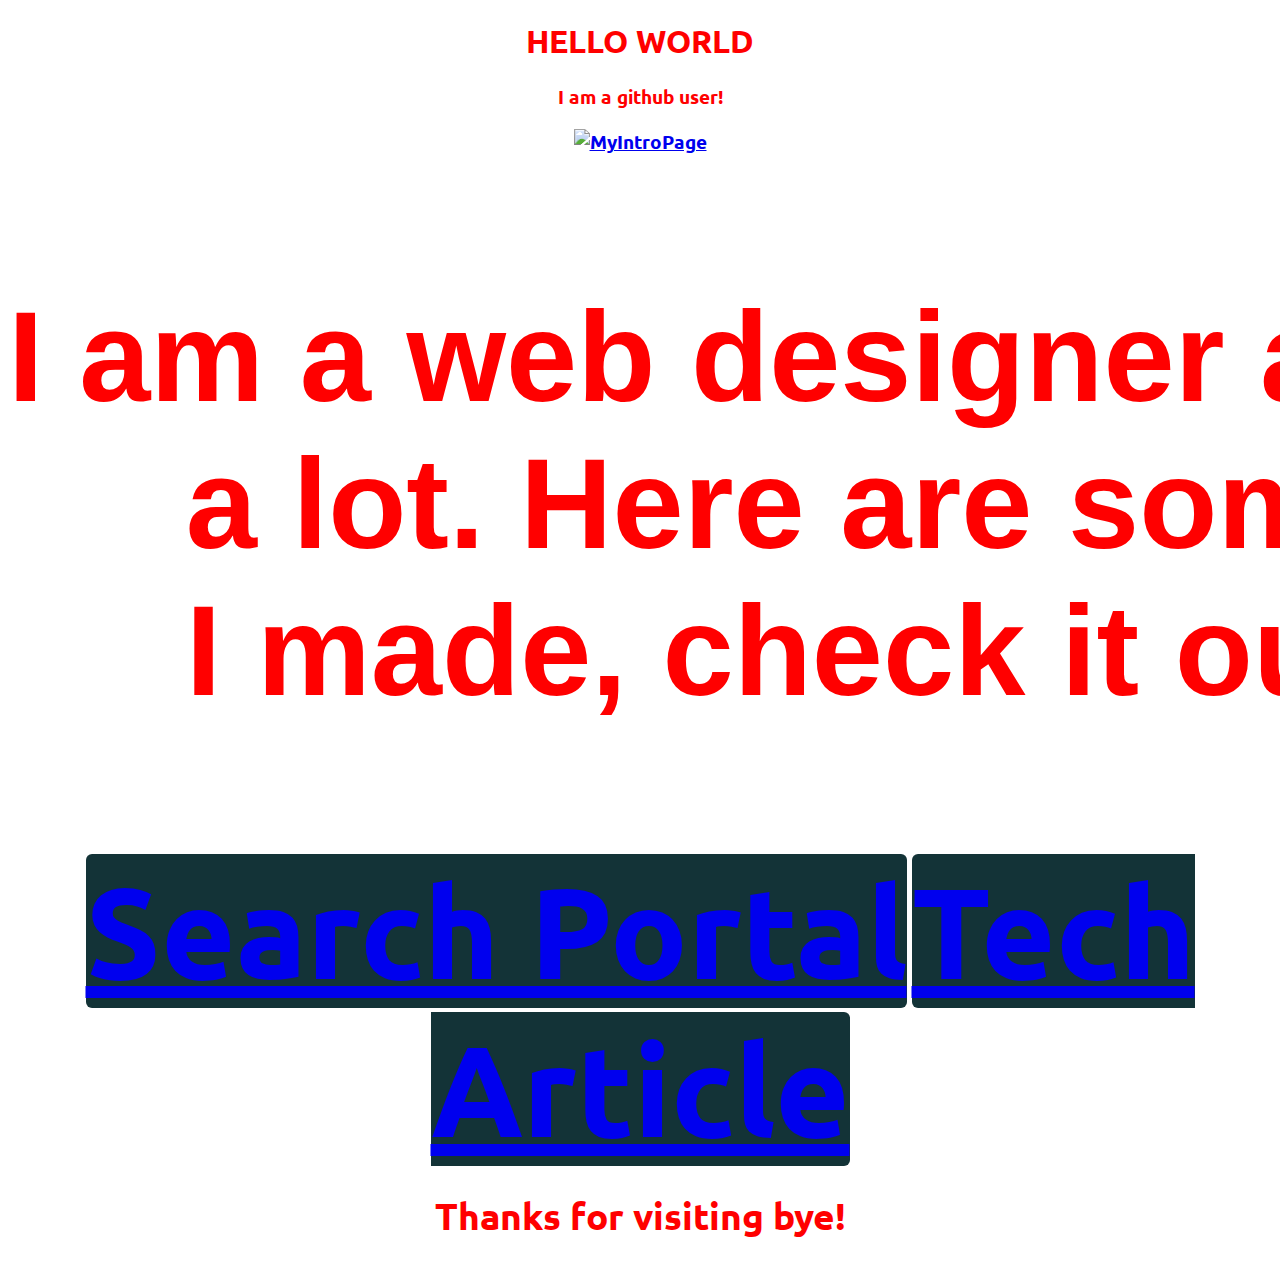
==== index.html @ 44dddfae "Update index.html" ====
<!DOCTYPE html>
<!DOCTYPE html>
<html>
<head>
<link rel="preconnect" href="https://fonts.gstatic.com">
<link href="https://fonts.googleapis.com/css2?family=Ubuntu&display=swap" rel="stylesheet">
<meta charset="UTF-8">
<meta name="viewport" content=" width=device-width, initial-scale=1.0">
<title>Hello!</title>
<style>
body {
 background-color:#ffffff;
 color:#ff0000;
 font-family: 'Ubuntu', sans-serif;
 text-align:center;
}
 pre {
 font-family: arial;
 font-size: 10vw;
 text-align:center;
}
 
 .links a {
   background-color: #133337;
   border-radius:6px;
   font-family: 'Ubuntu', sans-serif;
   font-size: 10vw;
   text-align: left;
 }
</style>
</head>
<body>
<h1>HELLO WORLD</h1>
<h3>I am a github user!<h3>
<div class="logo">
<a target="_blank" href="https://raw.githubusercontent.com/PersonGuyknowsnotech/know-me/main/pgknt-logo.png">
<img src="https://raw.githubusercontent.com/PersonGuyknowsnotech/know-me/main/pgknt-logo.png" alt="MyIntroPage" width="90%" height="75%">
</a>
<pre>I am a web designer and I experiment on creating webpages,
     a lot. Here are some of my webpages and some things that 
     I made, check it out in the links below. It's fun, really.</pre>
<div class="links">
 <a href="https://personguyknowsnotech.github.io/googleternative-search/">Search Portal</a>
 <a href="https://personguyknowsnotech.github.io/how-your-tech-affects-you/">Tech Article</a>
 
 <h1>Thanks for visiting bye!</h1>
 
 </body>
 </html>
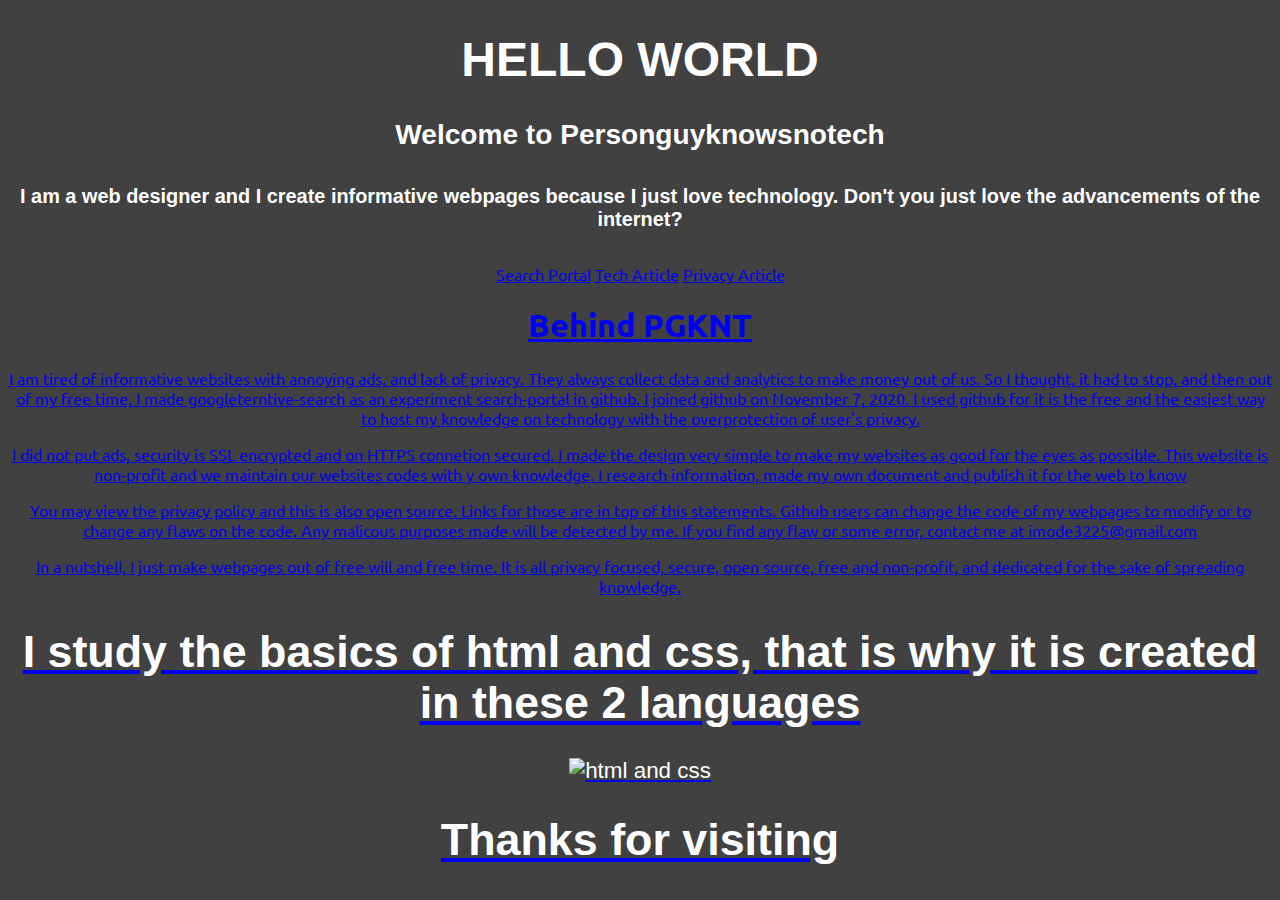
==== commit 612721be: "Update index.html" ====
--- a/index.html
+++ b/index.html
@@ -9,41 +9,88 @@
 <title>Hello!</title>
 <style>
 body {
- background-color:#ffffff;
- color:#ff0000;
+ background-color:#414141;
+ color:#ffffff;
  font-family: 'Ubuntu', sans-serif;
  text-align:center;
-}
- pre {
- font-family: arial;
- font-size: 10vw;
- text-align:center;
-}
+ }
  
- .links a {
-   background-color: #133337;
+ .cat {
+     color: white;
+     font-family: arial;
+     font-size: 150%;
+     text align: center;
+ }
+ 
+ .parrot {
+     color: white;
+     font-family: arial;
+     font-size: 140%;
+     text align: center;
+ }
+  .dog {
+     color: white;
+     font-family: arial;
+     font-size: 140%;
+     text align: left;
+ }
+ 
+ .links a:unvisited {
+   background-color: white;
    border-radius:6px;
    font-family: 'Ubuntu', sans-serif;
-   font-size: 10vw;
+   color: grey;
    text-align: left;
+   text-decoration: none;
  }
+ 
+ .links a:visited {
+   background-color: green;
+   border-radius:6px;
+   font-family: 'Ubuntu', sans-serif;
+   color: white;
+   text-align: left;
+   text-decoration: none;
+ }
+ 
 </style>
 </head>
 <body>
+ <div class="cat">
 <h1>HELLO WORLD</h1>
-<h3>I am a github user!<h3>
-<div class="logo">
-<a target="_blank" href="https://raw.githubusercontent.com/PersonGuyknowsnotech/know-me/main/pgknt-logo.png">
-<img src="https://raw.githubusercontent.com/PersonGuyknowsnotech/know-me/main/pgknt-logo.png" alt="MyIntroPage" width="90%" height="75%">
-</a>
-<pre>I am a web designer and I experiment on creating webpages,
-     a lot. Here are some of my webpages and some things that 
-     I made, check it out in the links below. It's fun, really.</pre>
+<h3>Welcome to Personguyknowsnotech<h3>
+
+<h5>I am a web designer and I create informative webpages because
+ I just love technology. Don&#39;t you just love the advancements of the internet?</h5>
+ </div>
+ 
 <div class="links">
  <a href="https://personguyknowsnotech.github.io/googleternative-search/">Search Portal</a>
  <a href="https://personguyknowsnotech.github.io/how-your-tech-affects-you/">Tech Article</a>
- 
- <h1>Thanks for visiting bye!</h1>
+ <a href="https://personguyknowsnotech.github.io/know-your-privacy-rights/">Privacy Article</a>
+ <a href="https://personguyknowsnotech.github.io/know-me-/privacy.html/Privacy Policy</a>
+          </div>
+          
+  <div class="parrot">
+                     <h1>Behind PGKNT</h1>
+                     <p>I am tired of informative websites with annoying ads, and lack of privacy. They always collect data and analytics to make money out of us.
+                        So I thought, it had to stop, and then out of my free time, I made googleterntive-search as an experiment search-portal in github. I joined github
+                        on November 7, 2020. I used github for it is the free and the easiest way to host my knowledge on technology with the overprotection of user's privacy.</p>
+                     
+                     <p>I did not put ads, security is SSL encrypted and on HTTPS connetion secured. I made the design very simple to make my websites as good for the eyes as possible.
+                        This website is non-profit and we maintain our websites codes with y own knowledge. I research information, made my own document and publish it for the web to know</p>
+                     
+                     <p>You may view the privacy policy and this is also open source. Links for those are in top of this statements. Github users can change the code of my webpages to modify or 
+                      to change any flaws on the code. Any malicous purposes made will be detected by me. If you find any flaw or some error, contact me at imode3225@gmail.com</p>
+                     
+                     <p>In a nutshell, I just make webpages out of free will and free time. It is all privacy focused, secure, open source, free and non-profit, and dedicated for the sake of spreading knowledge.</p>
+                     </div>
+                     
+          <div class="dog">
+          <h1>I study the basics of html and css, that is why it is created in these 2 languages</h1>
+          <img src="https://miro.medium.com/max/875/1*lJ32Bl-lHWmNMUSiSq17gQ.png" alt="html and css" height="60%" width="75%">
+ <h1>Thanks for visiting</h1>
+              </div> 
  
  </body>
  </html>
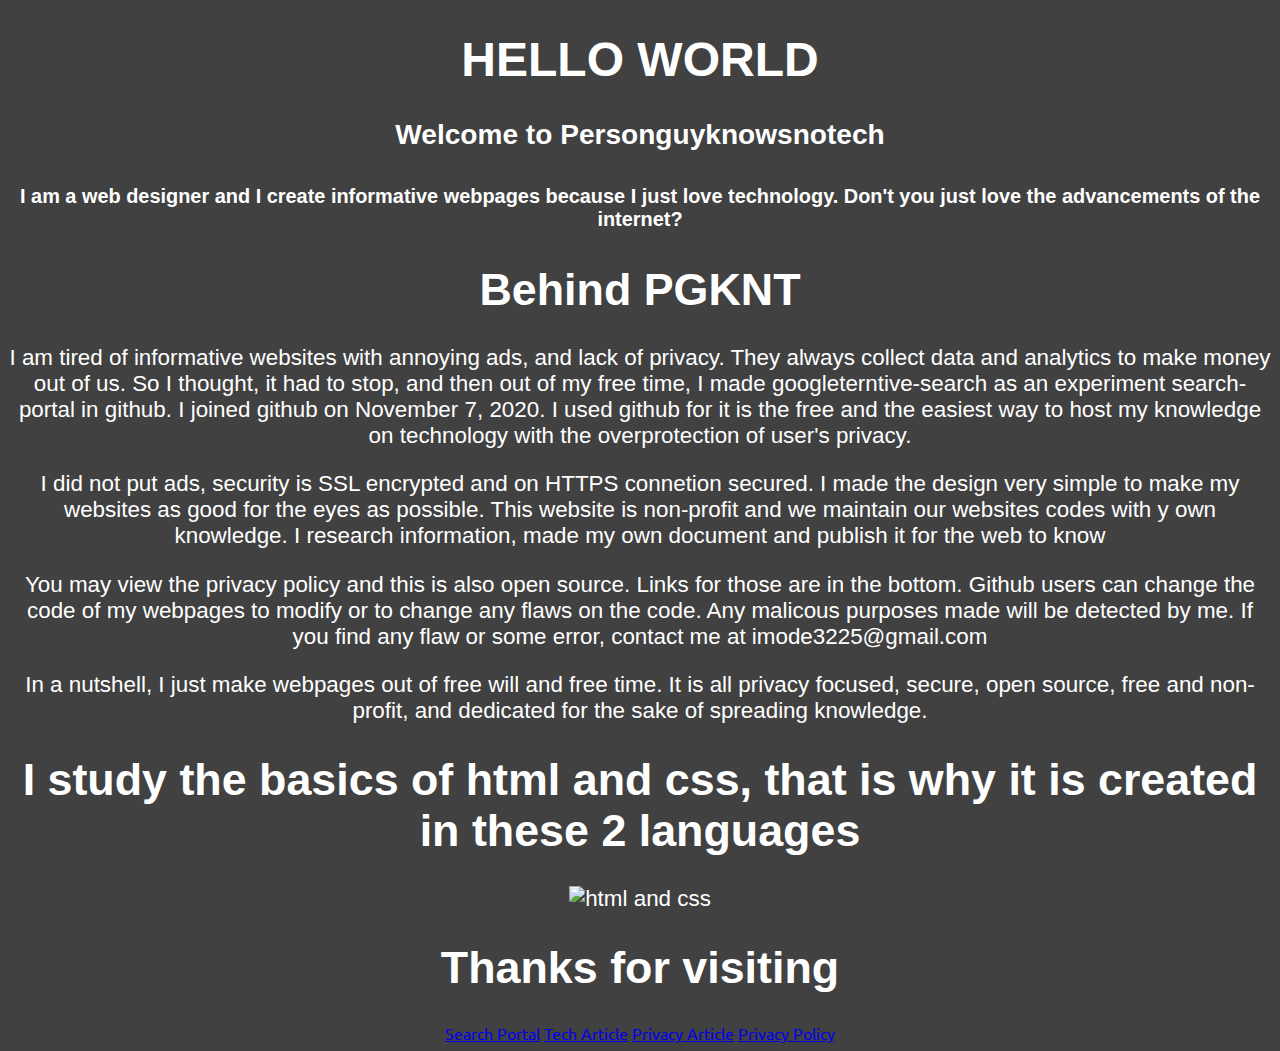
==== commit 00f7eaf8: "Update index.html" ====
--- a/index.html
+++ b/index.html
@@ -63,13 +63,6 @@
 <h5>I am a web designer and I create informative webpages because
  I just love technology. Don&#39;t you just love the advancements of the internet?</h5>
  </div>
- 
-<div class="links">
- <a href="https://personguyknowsnotech.github.io/googleternative-search/">Search Portal</a>
- <a href="https://personguyknowsnotech.github.io/how-your-tech-affects-you/">Tech Article</a>
- <a href="https://personguyknowsnotech.github.io/know-your-privacy-rights/">Privacy Article</a>
- <a href="https://personguyknowsnotech.github.io/know-me-/privacy.html/Privacy Policy</a>
-          </div>
           
   <div class="parrot">
                      <h1>Behind PGKNT</h1>
@@ -80,7 +73,7 @@
                      <p>I did not put ads, security is SSL encrypted and on HTTPS connetion secured. I made the design very simple to make my websites as good for the eyes as possible.
                         This website is non-profit and we maintain our websites codes with y own knowledge. I research information, made my own document and publish it for the web to know</p>
                      
-                     <p>You may view the privacy policy and this is also open source. Links for those are in top of this statements. Github users can change the code of my webpages to modify or 
+                     <p>You may view the privacy policy and this is also open source. Links for those are in the bottom. Github users can change the code of my webpages to modify or 
                       to change any flaws on the code. Any malicous purposes made will be detected by me. If you find any flaw or some error, contact me at imode3225@gmail.com</p>
                      
                      <p>In a nutshell, I just make webpages out of free will and free time. It is all privacy focused, secure, open source, free and non-profit, and dedicated for the sake of spreading knowledge.</p>
@@ -90,7 +83,14 @@
           <h1>I study the basics of html and css, that is why it is created in these 2 languages</h1>
           <img src="https://miro.medium.com/max/875/1*lJ32Bl-lHWmNMUSiSq17gQ.png" alt="html and css" height="60%" width="75%">
  <h1>Thanks for visiting</h1>
-              </div> 
+              </div>
  
+ <div class="links">
+ <a href="https://personguyknowsnotech.github.io/googleternative-search/">Search Portal</a>
+ <a href="https://personguyknowsnotech.github.io/how-your-tech-affects-you/">Tech Article</a>
+ <a href="https://personguyknowsnotech.github.io/know-your-privacy-rights/">Privacy Article</a>
+ <a href="https://personguyknowsnotech.github.io/know-me-/Privacy.html/">Privacy Policy</a>
+          </div>
+          
  </body>
  </html>
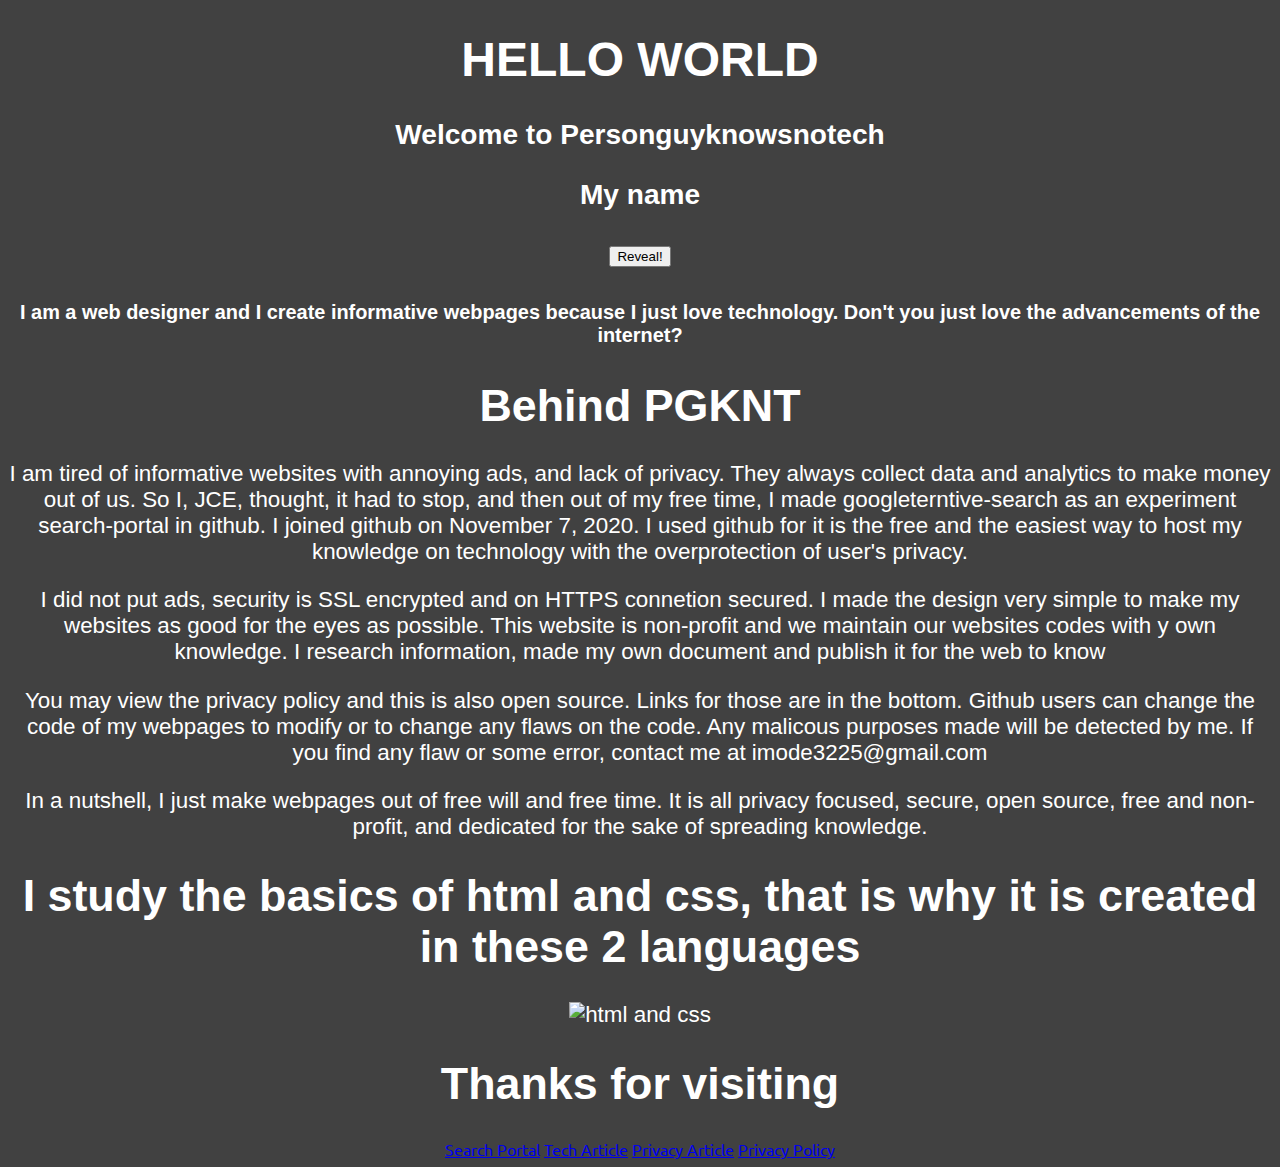
==== commit f70ed940: "Update index.html" ====
--- a/index.html
+++ b/index.html
@@ -59,7 +59,8 @@
  <div class="cat">
 <h1>HELLO WORLD</h1>
 <h3>Welcome to Personguyknowsnotech<h3>
-
+<h3 id="demo">My name</h3>
+<button type="button" oncli<button type="button" onclick='document.getElementById("demo").innerHTML = "Justin Erardo (behind the PGKNT websites)"'>Reveal!</button>
 <h5>I am a web designer and I create informative webpages because
  I just love technology. Don&#39;t you just love the advancements of the internet?</h5>
  </div>
@@ -67,7 +68,7 @@
   <div class="parrot">
                      <h1>Behind PGKNT</h1>
                      <p>I am tired of informative websites with annoying ads, and lack of privacy. They always collect data and analytics to make money out of us.
-                        So I thought, it had to stop, and then out of my free time, I made googleterntive-search as an experiment search-portal in github. I joined github
+                        So I, JCE, thought, it had to stop, and then out of my free time, I made googleterntive-search as an experiment search-portal in github. I joined github
                         on November 7, 2020. I used github for it is the free and the easiest way to host my knowledge on technology with the overprotection of user's privacy.</p>
                      
                      <p>I did not put ads, security is SSL encrypted and on HTTPS connetion secured. I made the design very simple to make my websites as good for the eyes as possible.
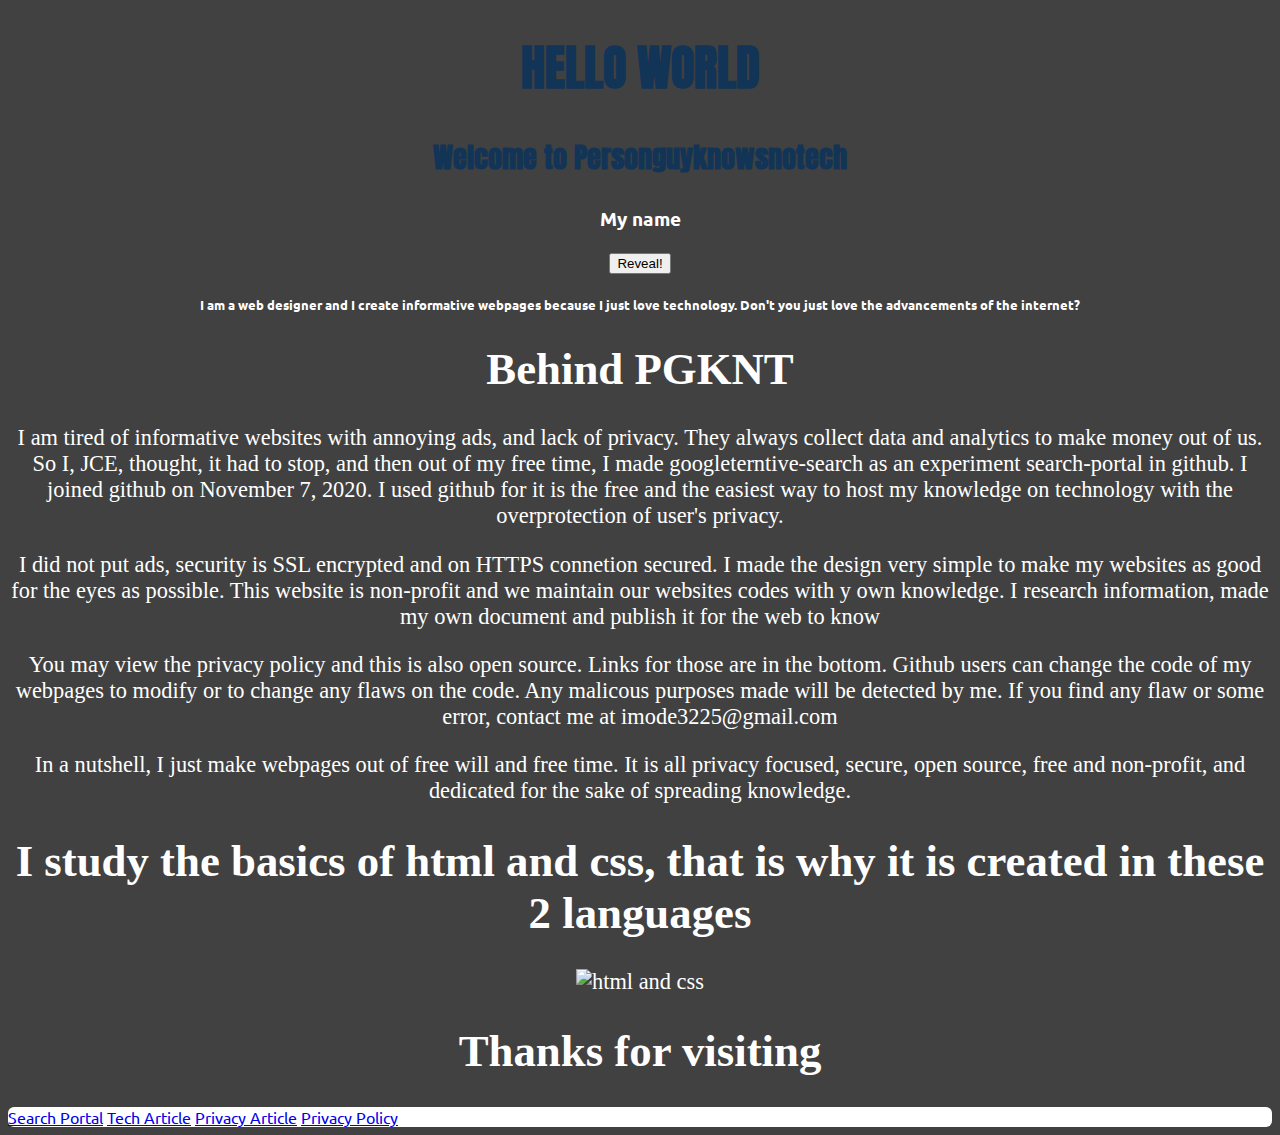
==== commit 7ada1e4a: "Update index.html" ====
--- a/index.html
+++ b/index.html
@@ -2,6 +2,8 @@
 <!DOCTYPE html>
 <html>
 <head>
+ <link rel="preconnect" href="https://fonts.gstatic.com">
+<link href="https://fonts.googleapis.com/css2?family=Anton&display=swap" rel="stylesheet">
 <link rel="preconnect" href="https://fonts.gstatic.com">
 <link href="https://fonts.googleapis.com/css2?family=Ubuntu&display=swap" rel="stylesheet">
 <meta charset="UTF-8">
@@ -15,37 +17,38 @@
  text-align:center;
  }
  
- .cat {
-     color: white;
-     font-family: arial;
+ header {
+     color: #123456;
+     font-family: 'Anton', sans-serif;
      font-size: 150%;
      text align: center;
  }
  
  .parrot {
      color: white;
-     font-family: arial;
+     font-family: Century Gothic;
      font-size: 140%;
      text align: center;
  }
   .dog {
      color: white;
-     font-family: arial;
+     font-family: Century Gothic;
      font-size: 140%;
      text align: left;
  }
  
- .links a:unvisited {
+ .links {
    background-color: white;
    border-radius:6px;
+   color: #414141;
    font-family: 'Ubuntu', sans-serif;
    color: grey;
    text-align: left;
    text-decoration: none;
  }
  
- .links a:visited {
-   background-color: green;
+ .links a:hover {
+   background-color: #000000;
    border-radius:6px;
    font-family: 'Ubuntu', sans-serif;
    color: white;
@@ -56,11 +59,13 @@
 </style>
 </head>
 <body>
- <div class="cat">
+ <header>
 <h1>HELLO WORLD</h1>
 <h3>Welcome to Personguyknowsnotech<h3>
+ </header>
+ 
 <h3 id="demo">My name</h3>
-<button type="button" oncli<button type="button" onclick='document.getElementById("demo").innerHTML = "Justin Erardo (behind the PGKNT websites)"'>Reveal!</button>
+<button type="button" oncli<button type="button" onclick='document.getElementById("demo").innerHTML = "Odajsutrrien (behind pgknt websites)[scrambled name]"'>Reveal!</button>
 <h5>I am a web designer and I create informative webpages because
  I just love technology. Don&#39;t you just love the advancements of the internet?</h5>
  </div>
@@ -90,7 +95,7 @@
  <a href="https://personguyknowsnotech.github.io/googleternative-search/">Search Portal</a>
  <a href="https://personguyknowsnotech.github.io/how-your-tech-affects-you/">Tech Article</a>
  <a href="https://personguyknowsnotech.github.io/know-your-privacy-rights/">Privacy Article</a>
- <a href="https://personguyknowsnotech.github.io/know-me-/Privacy.html/">Privacy Policy</a>
+ <a href="https://personguyknowsnotech.github.io/know-me-/">Privacy Policy</a>
           </div>
           
  </body>
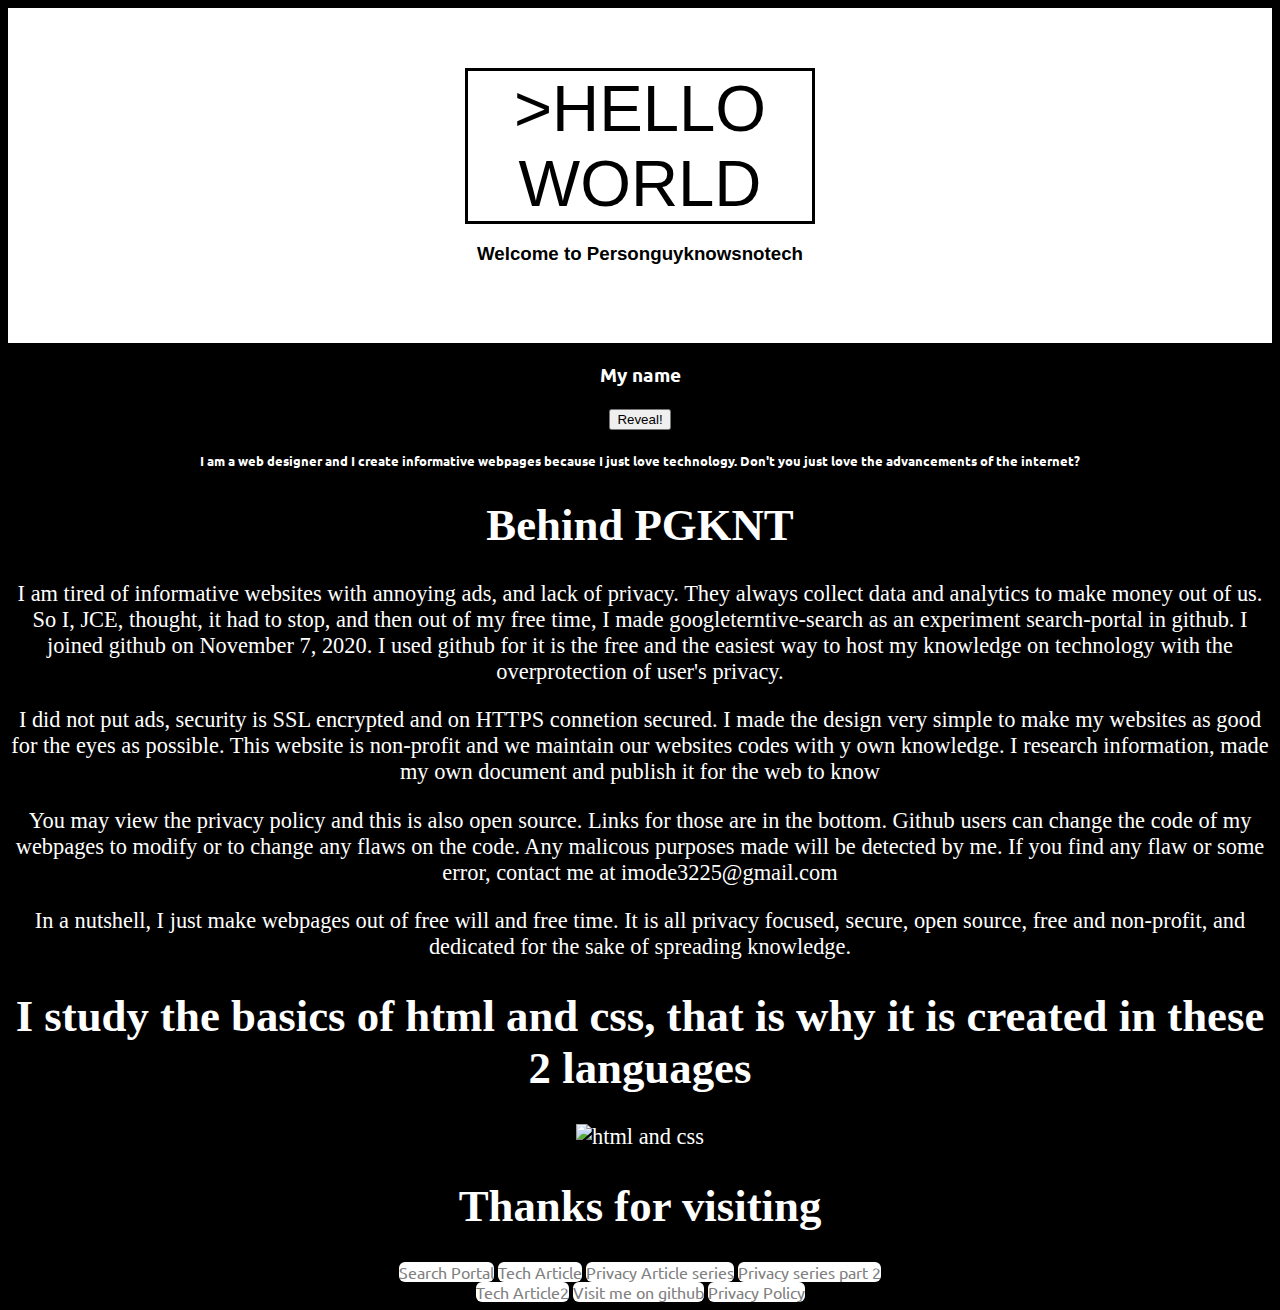
==== commit 088e514d: "Update index.html" ====
--- a/index.html
+++ b/index.html
@@ -2,65 +2,22 @@
 <!DOCTYPE html>
 <html>
 <head>
+ <!-- google fonts -->
  <link rel="preconnect" href="https://fonts.gstatic.com">
 <link href="https://fonts.googleapis.com/css2?family=Anton&display=swap" rel="stylesheet">
 <link rel="preconnect" href="https://fonts.gstatic.com">
 <link href="https://fonts.googleapis.com/css2?family=Ubuntu&display=swap" rel="stylesheet">
+ <!-- sizing -->
 <meta charset="UTF-8">
 <meta name="viewport" content=" width=device-width, initial-scale=1.0">
 <title>Hello!</title>
-<style>
-body {
- background-color:#414141;
- color:#ffffff;
- font-family: 'Ubuntu', sans-serif;
- text-align:center;
- }
- 
- header {
-     color: #123456;
-     font-family: 'Anton', sans-serif;
-     font-size: 150%;
-     text align: center;
- }
- 
- .parrot {
-     color: white;
-     font-family: Century Gothic;
-     font-size: 140%;
-     text align: center;
- }
-  .dog {
-     color: white;
-     font-family: Century Gothic;
-     font-size: 140%;
-     text align: left;
- }
- 
- .links {
-   background-color: white;
-   border-radius:6px;
-   color: #414141;
-   font-family: 'Ubuntu', sans-serif;
-   color: grey;
-   text-align: left;
-   text-decoration: none;
- }
- 
- .links a:hover {
-   background-color: #000000;
-   border-radius:6px;
-   font-family: 'Ubuntu', sans-serif;
-   color: white;
-   text-align: left;
-   text-decoration: none;
- }
- 
-</style>
+ <!-- Style -->
+<link rel="stylesheet" href="index.css">
 </head>
 <body>
+ <!-- Header with logo -->
  <header>
-<h1>HELLO WORLD</h1>
+<div class="logo">>HELLO WORLD</div>
 <h3>Welcome to Personguyknowsnotech<h3>
  </header>
  
@@ -92,10 +49,19 @@
               </div>
  
  <div class="links">
- <a href="https://personguyknowsnotech.github.io/googleternative-search/">Search Portal</a>
- <a href="https://personguyknowsnotech.github.io/how-your-tech-affects-you/">Tech Article</a>
- <a href="https://personguyknowsnotech.github.io/know-your-privacy-rights/">Privacy Article</a>
- <a href="https://personguyknowsnotech.github.io/know-me-/">Privacy Policy</a>
+ <a href="https://personguyknowsnotech.github.io/googleternative-search/" class="btn btn-info" role="button">Search Portal</a>
+
+ <a href="https://personguyknowsnotech.github.io/pgknt-tech/" class="btn btn-info" role="button">Tech Article</a>
+
+ <a href="https://personguyknowsnotech.github.io/privacy_series/" class="btn btn-info" role="button">Privacy Article series</a>
+
+ <a href="https://personguyknowsnotech.github.io/privacy_series/account_security.html" class="btn btn-info" role="button">Privacy series part 2</a>
+<br>
+ <a href="https://personguyknowsnotech.github.io/pgknt-tech/take-care-of-computer/" class="btn btn-info" role="button">Tech Article2</a>
+
+ <a href="https://github.com/personguyknowsnotech/" class="btn btn-info" role="button">Visit me on github</a>
+
+ <a href="https://personguyknowsnotech.github.io/know-me-/" class="btn btn-info" role="button">Privacy Policy</a>
           </div>
           
  </body>
--- a/index.css
+++ b/index.css
@@ -0,0 +1,75 @@
+body {
+ background-color: #000000;
+ color: #ffffff;
+ font-family: 'Ubuntu', sans-serif;
+ text-align:center;
+ }
+ 
+header {
+  background-color: white;
+  text-align: center;
+  color: black;
+  font-family: Arial;
+  padding: 60px;
+}
+
+.logo {
+ color: black;
+ font-family: Arial, Helvetica, sans-serif;
+ font-size: 5.1vw;
+ border-style: solid;
+ border-width:5px;
+ width: 23%;
+ margin: auto;
+}
+/* Phones */
+@media only screen and (max-width: 600px)
+header {
+  background-color: white;
+  text-align: center;
+  color: black;
+  font-family: Arial;
+  padding: 60px;
+}
+
+.logo {
+ color: black;
+ font-family: Arial, Helvetica, sans-serif;
+ font-size: 5.1vw;
+ border-style: solid;
+ border-width:3.5px;
+ width: 30%;
+ margin: auto;
+}
+
+ .parrot {
+     color: white;
+     font-family: Century Gothic;
+     font-size: 140%;
+     text align: right;
+ }
+  .dog {
+     color: white;
+     font-family: Century Gothic;
+     font-size: 140%;
+     text align: right;
+ }
+ 
+ a {
+   background-color: white;
+   border-radius:6px;
+   color: #414141;
+   font-family: 'Ubuntu', sans-serif;
+   color: grey;
+   text-align: left;
+   text-decoration: none;
+ }
+ 
+ a:hover {
+   background-color: orange;
+   border-radius:6px;
+   font-family: 'Ubuntu', sans-serif;
+   color: #000000;
+   text-align: left;
+   text-decoration: none;
+ }
